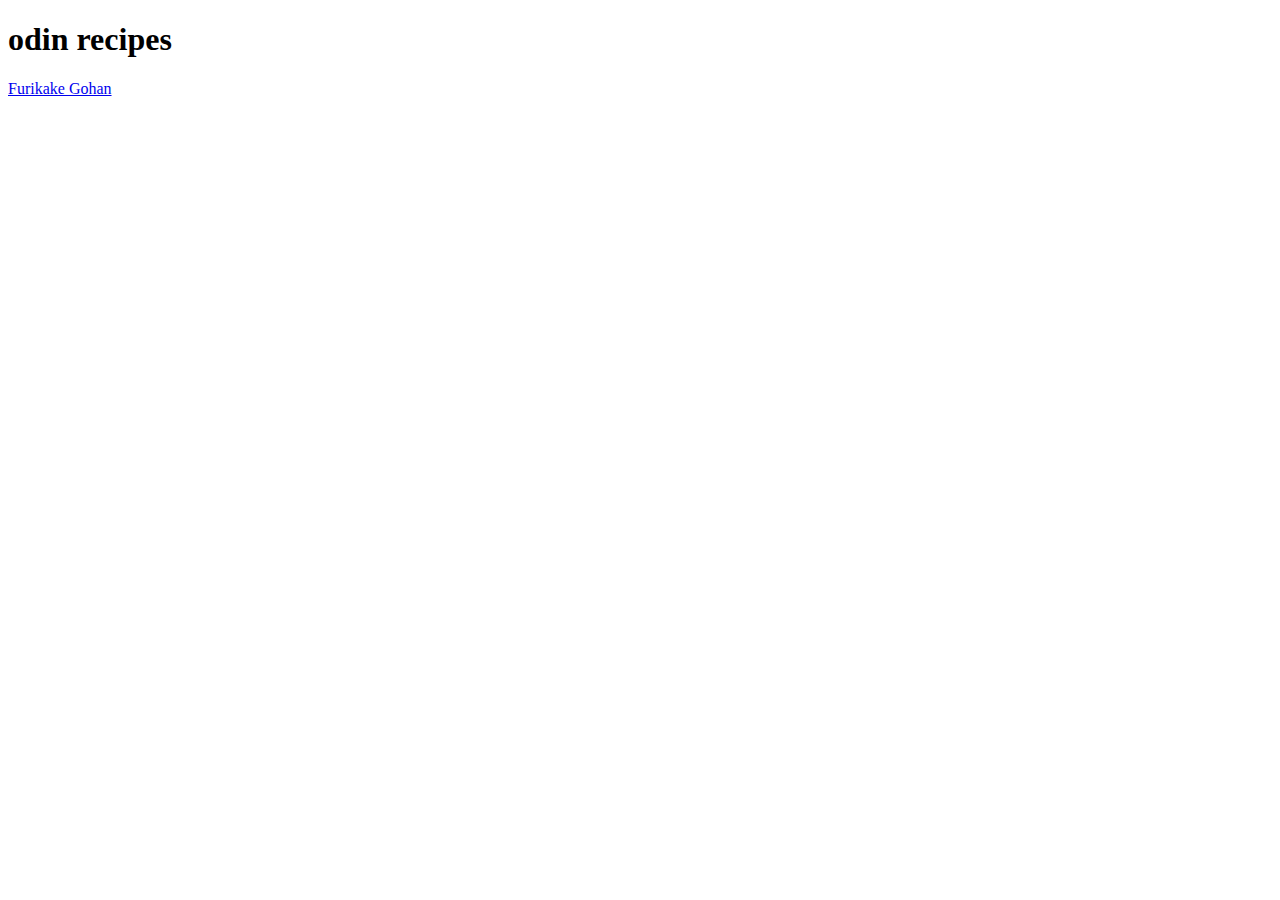
==== index.html @ c1c61847 "Added first recipe" ====
<!DOCTYPE html>
<html lang="en">
<head>
    <meta charset="UTF-8">
    <meta name="viewport" content="width=device-width, initial-scale=1.0">
    <title>shokugeki recipes</title>
</head>
<body>
    <h1>odin recipes</h1>
    <a href="./recipes/furikake.html">Furikake Gohan</a>
</body>
</html>
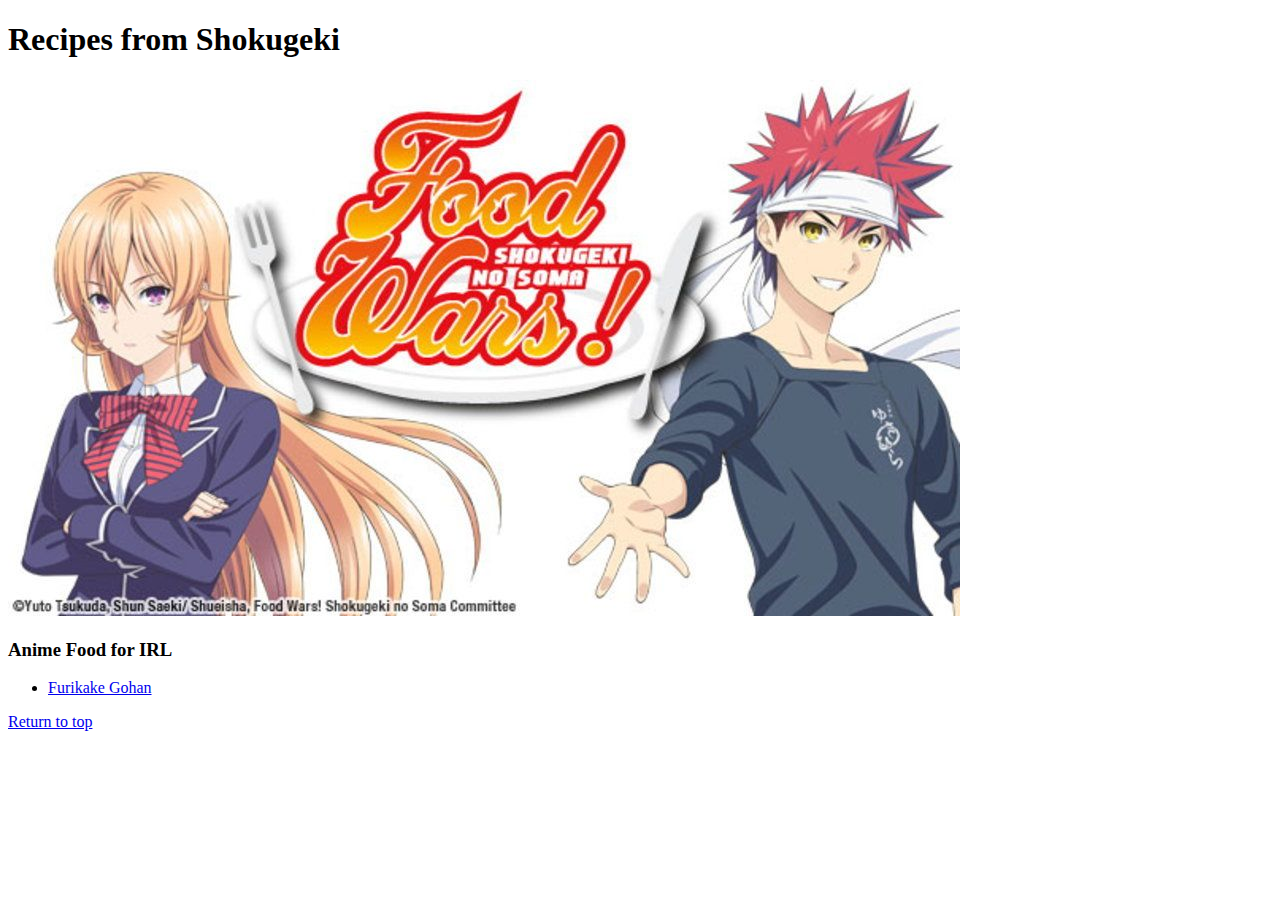
==== commit 9c788679: "Added image to index plus minor additions" ====
--- a/index.html
+++ b/index.html
@@ -3,10 +3,17 @@
 <head>
     <meta charset="UTF-8">
     <meta name="viewport" content="width=device-width, initial-scale=1.0">
-    <title>shokugeki recipes</title>
+    <title>Shokugeki no Soma</title>
 </head>
 <body>
-    <h1>odin recipes</h1>
-    <a href="./recipes/furikake.html">Furikake Gohan</a>
+    <h1>Recipes from Shokugeki</h1>
+    <img src="./images/shokugekititle.jpeg" alt="Shokugeki Opening" style="width: 952; height: 536">
+    <h3>Anime Food for IRL</h3>
+    <div>
+        <ul>
+            <li><a href="./recipes/furikake.html">Furikake Gohan</a></li>
+        </ul>
+    </div>
+    <a href="#header">Return to top</a>
 </body>
 </html>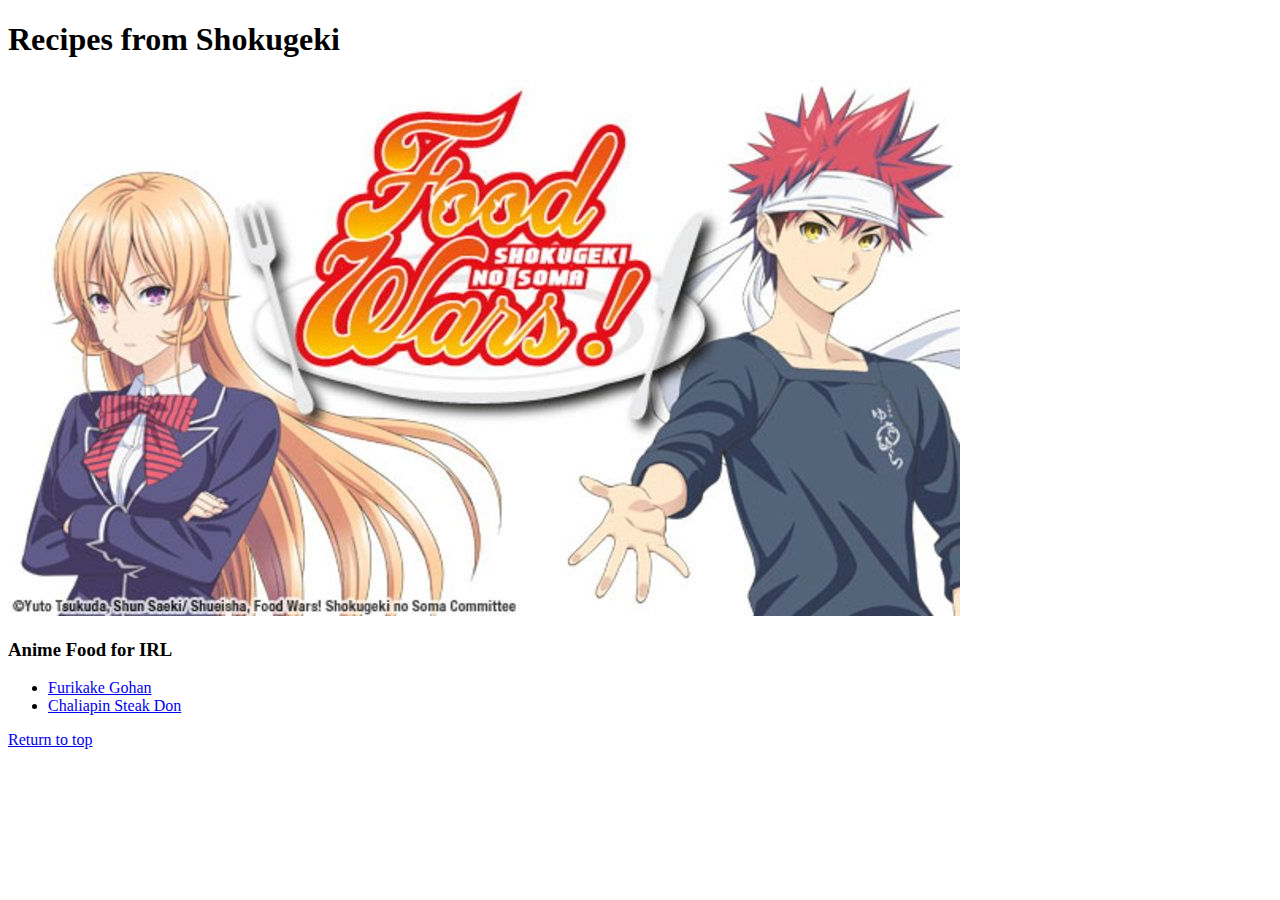
==== commit f74a2369: "Added 2nd recipe" ====
--- a/index.html
+++ b/index.html
@@ -6,12 +6,13 @@
     <title>Shokugeki no Soma</title>
 </head>
 <body>
-    <h1>Recipes from Shokugeki</h1>
+    <h1 id='header'>Recipes from Shokugeki</h1>
     <img src="./images/shokugekititle.jpeg" alt="Shokugeki Opening" style="width: 952; height: 536">
     <h3>Anime Food for IRL</h3>
     <div>
         <ul>
             <li><a href="./recipes/furikake.html">Furikake Gohan</a></li>
+            <li><a href="./recipes/steakdon.html">Chaliapin Steak Don</a></li>
         </ul>
     </div>
     <a href="#header">Return to top</a>
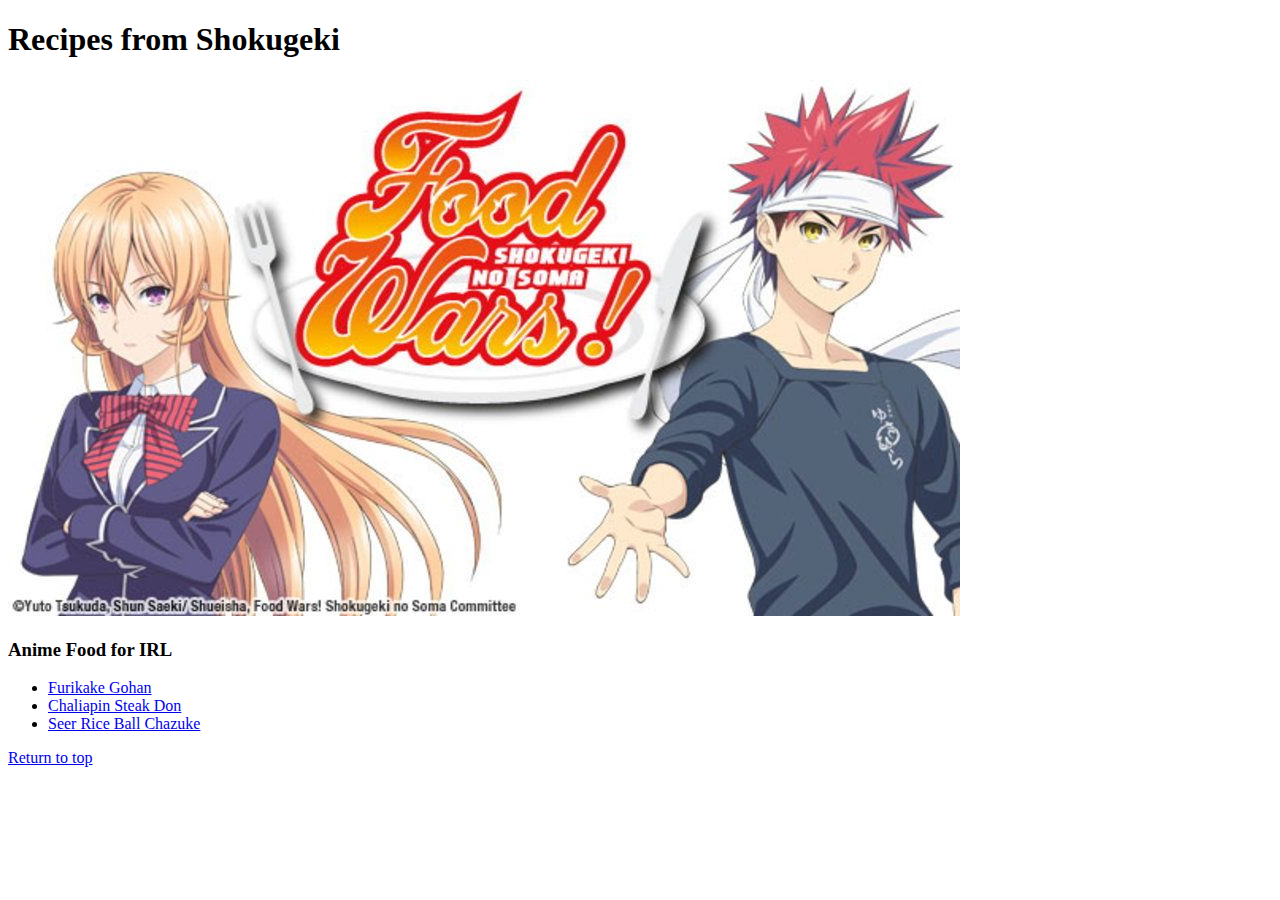
==== commit 4f3e52af: "Added 3rd recipe to index" ====
--- a/index.html
+++ b/index.html
@@ -13,6 +13,7 @@
         <ul>
             <li><a href="./recipes/furikake.html">Furikake Gohan</a></li>
             <li><a href="./recipes/steakdon.html">Chaliapin Steak Don</a></li>
+            <li><a href="./recipes/chazuke.html">Seer Rice Ball Chazuke</a></li>
         </ul>
     </div>
     <a href="#header">Return to top</a>
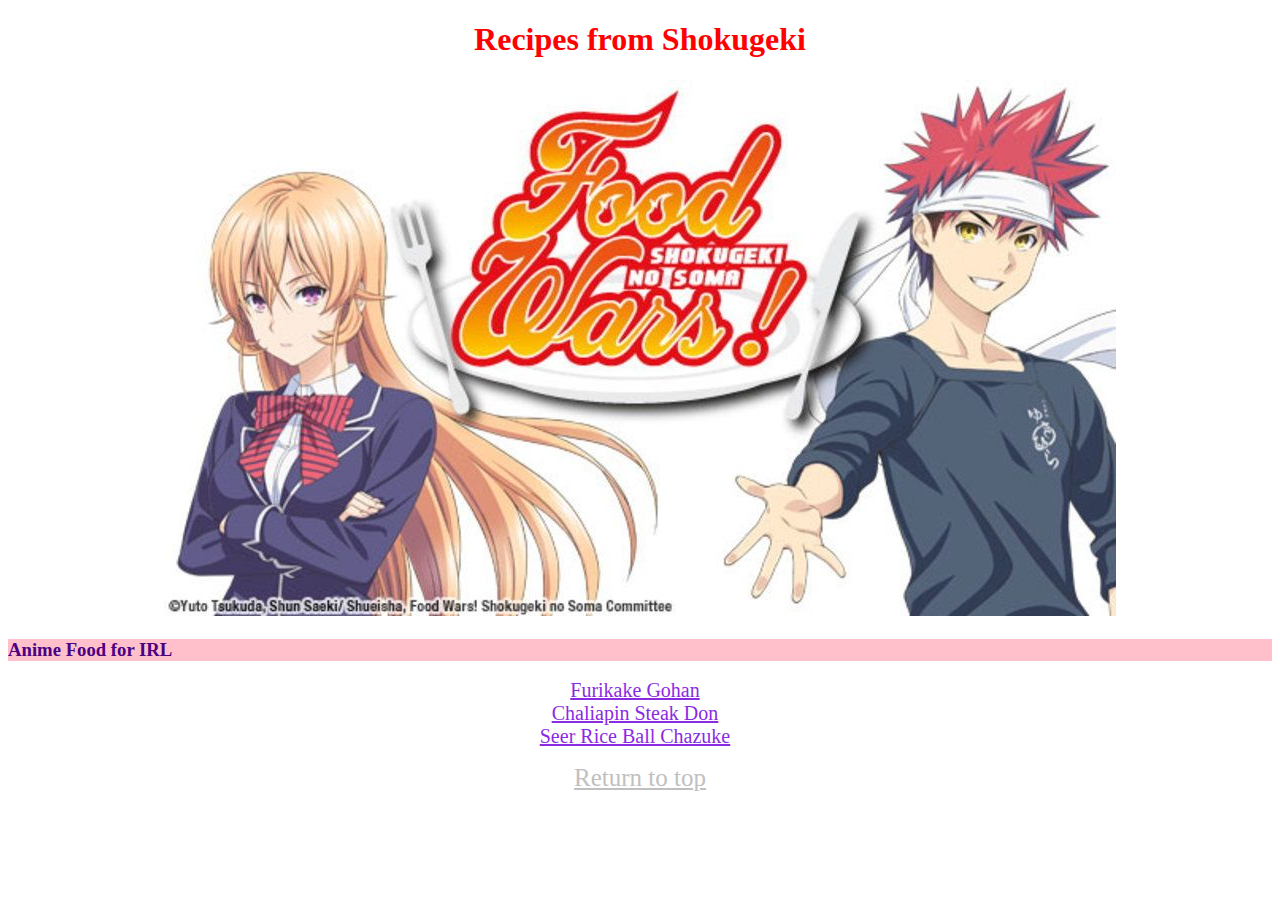
==== commit 2c7d866b: "Added CSS" ====
--- a/index.html
+++ b/index.html
@@ -4,18 +4,25 @@
     <meta charset="UTF-8">
     <meta name="viewport" content="width=device-width, initial-scale=1.0">
     <title>Shokugeki no Soma</title>
+
+    <link rel="stylesheet" href="./style.css">
 </head>
 <body>
-    <h1 id='header'>Recipes from Shokugeki</h1>
-    <img src="./images/shokugekititle.jpeg" alt="Shokugeki Opening" style="width: 952; height: 536">
-    <h3>Anime Food for IRL</h3>
+    <h1 id='header' class="title" >Recipes from Shokugeki</h1>
+    <div class="imgcont">
+        <img id="homeimg" src="./images/shokugekititle.jpeg" alt="Shokugeki Opening" width = "952" height = "536">
+    </div>
+    <h3 class="filler">Anime Food for IRL</h3>
     <div>
-        <ul>
-            <li><a href="./recipes/furikake.html">Furikake Gohan</a></li>
-            <li><a href="./recipes/steakdon.html">Chaliapin Steak Don</a></li>
-            <li><a href="./recipes/chazuke.html">Seer Rice Ball Chazuke</a></li>
+        <ul class="recipelist">
+            <li><a class="recipe" href="./recipes/furikake.html">Furikake Gohan</a></li>
+            <li><a class="recipe" href="./recipes/steakdon.html">Chaliapin Steak Don</a></li>
+            <li><a class="recipe" href="./recipes/chazuke.html">Seer Rice Ball Chazuke</a></li>
         </ul>
     </div>
-    <a href="#header">Return to top</a>
+
+    <p></p>
+    
+    <a class="return" href="#header">Return to top</a>
 </body>
 </html>--- a/style.css
+++ b/style.css
@@ -0,0 +1,44 @@
+#homeimg {
+    height: auto;
+    width: auto;
+}
+
+#header {
+    color: red;
+    font-weight: bold;
+    text-align: center;
+}
+
+.filler {
+    color: indigo;
+    background-color: pink;
+}
+
+.recipelist {
+    margin: 0;
+    padding: 0;
+    text-align: center;
+}
+
+.recipe {
+    color: blueviolet;
+    font-size: 20px;
+    font-weight: lighter;
+    display: inline-block;
+    margin-right: 10px;
+}
+
+.return {
+    color: silver;
+    font-size: 25px;
+    text-align: center;
+    display: block;
+}
+
+.imgcont {
+    text-align: center;
+}
+
+h4 {
+    color: orange;
+}